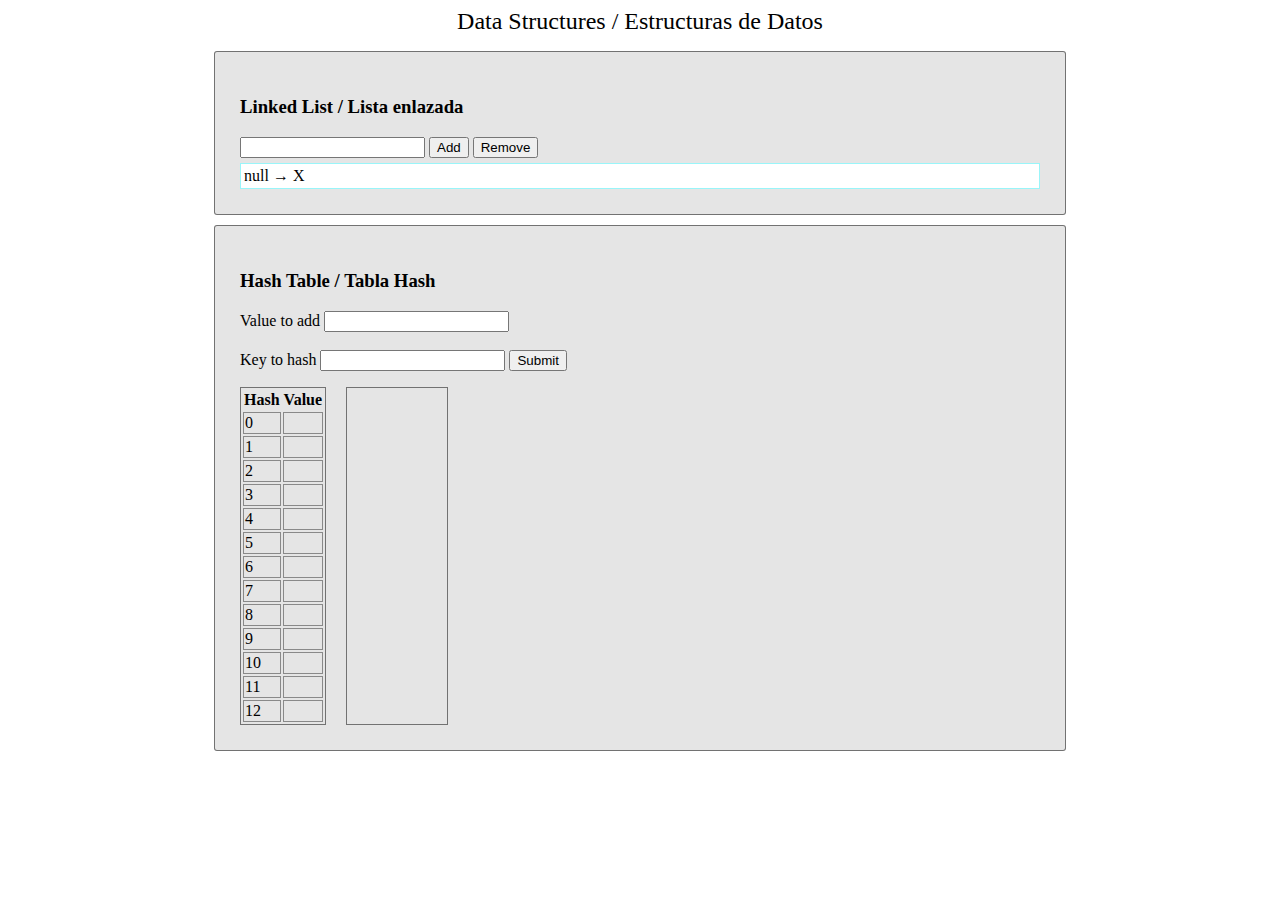
==== index.html @ e623e2ca "initial commit" ====
<html>
  <head>
    <meta charset="utf-8">
    <title>Data Structures / Estructura de Datos</title>
    <link rel="stylesheet" href="index.css"/>
  </head>
  <body>
    <header>
      <h1>Data Structures / Estructuras de Datos</h1>
    </header>
<!--Linked List-->
    <section>
      <h3>Linked List / Lista enlazada</h3>
        <input
          type="text"
          id="data"
          name="data"
          value=""
          autocomplete="off"
          onchange="setData(this.value)"
          />
        <button onclick="addToList()">Add</button>
        <button onclick="removeFromList()">Remove</button>
        <div class="linkedList" id="linkedList"></div>
    </section>
    <script src="LinkedList.js"></script>

<!--Hash Table-->
    <section>
      <h3>Hash Table / Tabla Hash</h3>
      <form onSubmit="handleSubmit(event)">
        <label for="valueToAdd">Value to add</label>
        <input
          type="number"
          id="valueToAdd"
          name="valueToAdd"
          value=""
          autocomplete="off"
          
        /><br/><br/>
        <label for="key">Key to hash</label>
        <input
          type="text"
          id="key"
          name="key"
          value=""
          autocomplete="off"
        />
        <button type="submit">Submit</button>
      </form>
        <div class="container-flex">
        <table class="hashTable" >
          <thead><th>Hash</th><th>Value</th></thead>
          <tbody id="hashTable"></tbody>
        </table>
        <div class="keys" id="usedKeys"></div>
      </div>
    </section>
    <script src="HashTable.js"></script>
  </body>


</html>
---- index.css ----
h1{
    font-weight:200;
    font-size:150%;
    text-align:center;
}
section{
    border: 1px solid rgba(0,0,0,0.5);
    border-radius:3px;
    padding:2%;
    font-family:"Cambria";
    font-weight:200;
    margin:auto;
    margin-bottom:10px;
    background-color: rgba(0,0,0,0.1);
    max-width:800px;
}
.linkedList{
    border:1px solid rgba(0,230,240,0.4);
    padding: 3px;
    margin-top:5px;
    background-color:rgb(255,255,255);
}
.hashTable{
    border:1px solid rgba(0,0,0,0.5);
    margin-right:20px;
}
.hashTable td{
    border: 1px solid rgba(0,0,0,0.4);
}
.keys{
    border:1px solid rgba(0,0,0,0.5);
    display:block;
    padding-right:10px;
    padding-left:10px;
    min-width:80px;
}
.keys p{
    border:1px solid rgba(0,0,0,0.1);
}
.container-flex{
    display:flex;
}
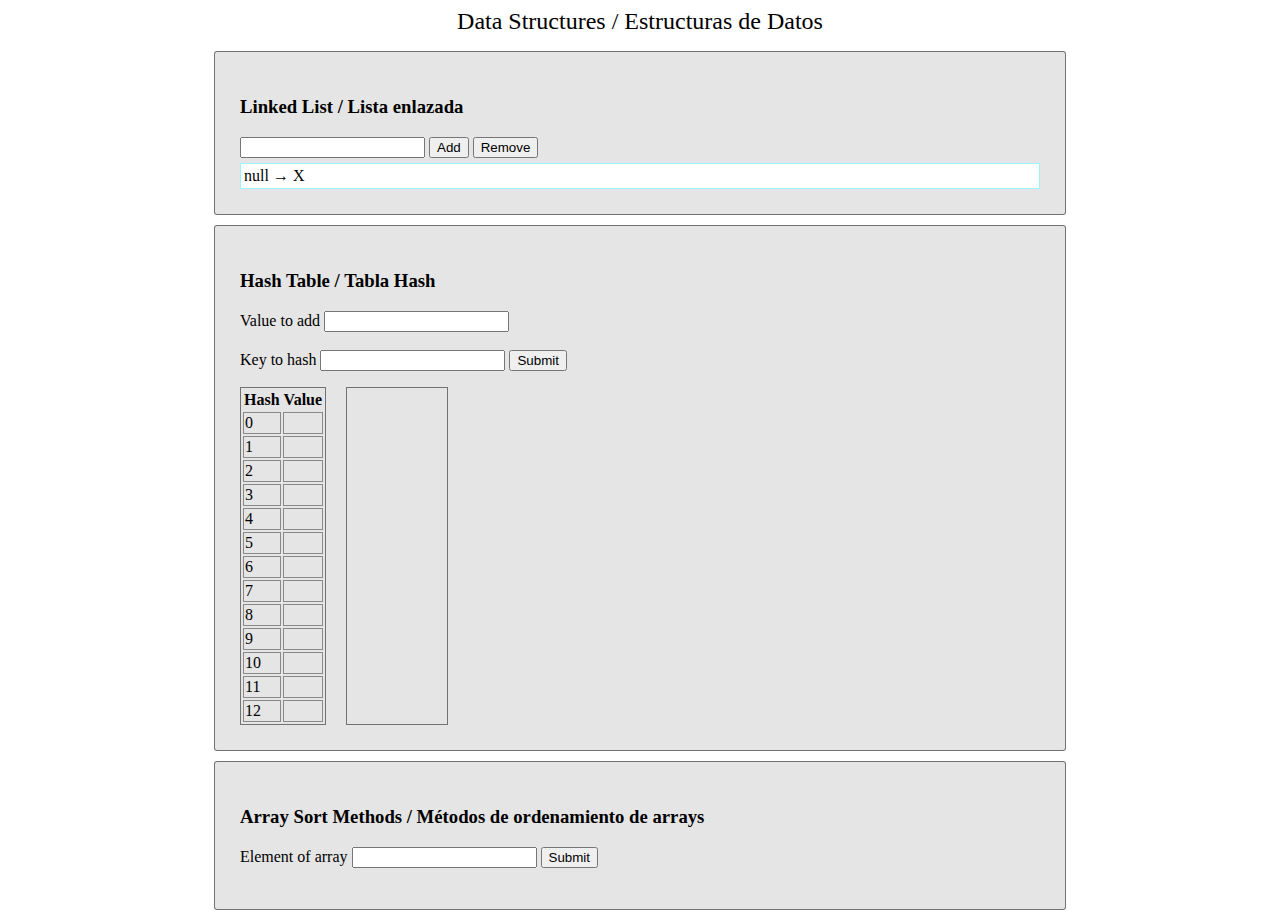
==== commit 02ba91cf: "UserInterface" ====
--- a/index.html
+++ b/index.html
@@ -57,6 +57,27 @@
       </div>
     </section>
     <script src="HashTable.js"></script>
+
+    <!--Array Sort Methods-->
+    <section>
+      <h3>Array Sort Methods / Métodos de ordenamiento de arrays</h3>
+      <form onSubmit="addToArray(event)">
+        <label for="addToArray">Element of array</label>
+        <input
+          type="number"
+          id="addToArr"
+          name="addToArr"
+          value=""
+          autocomplete="off"
+        />
+        <button type="submit" value="Submit">Submit</button>
+      </form>
+        <div class="container-flex">
+          <div class="quickSort" id="quickSort"></div>
+        </div>
+    <script src="ArraySortMethods.js"></script>
+    </section>
+    
   </body>
 
 
